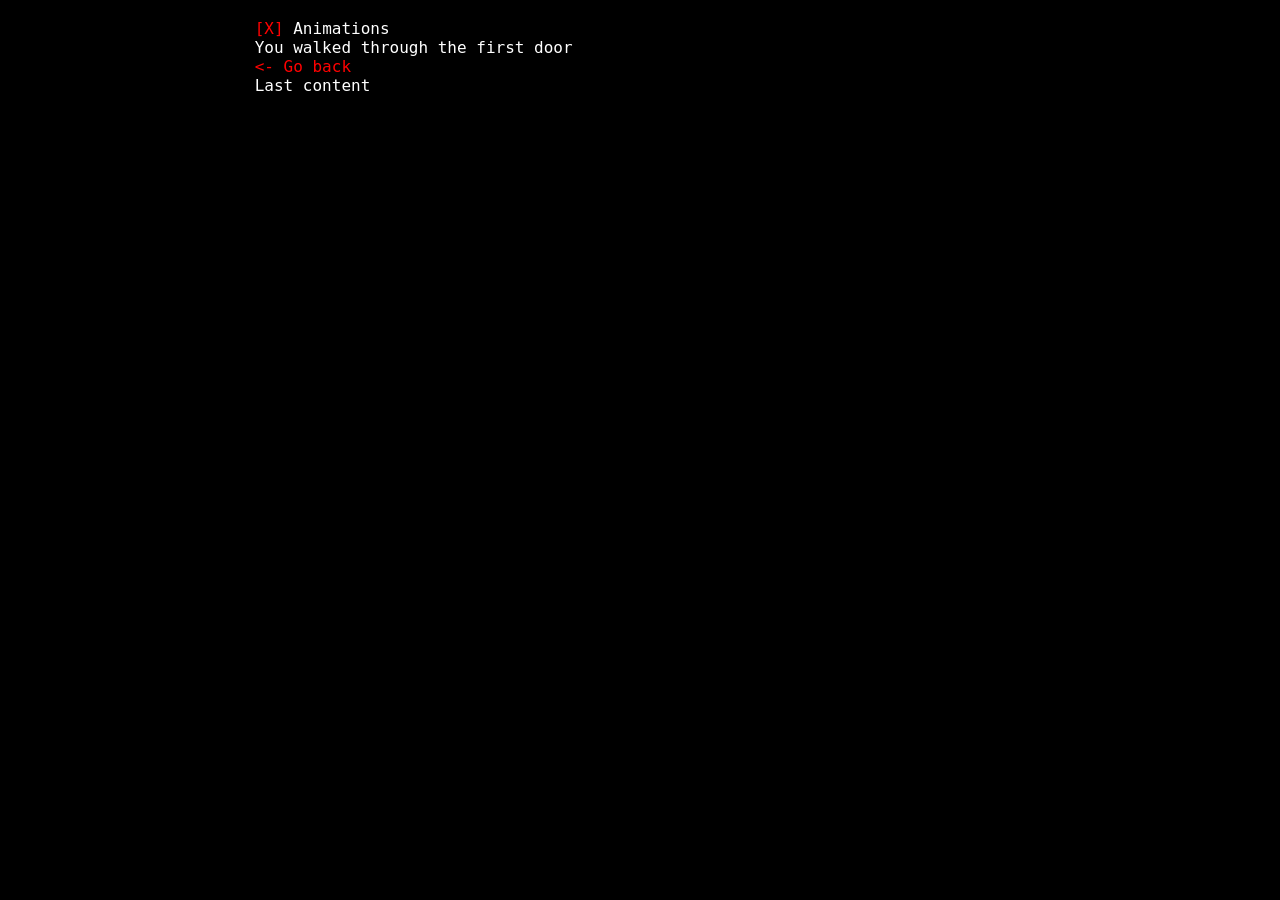
==== door1/index.html @ d2722d4d "initial commit" ====
<!doctype html>
<html lang="en">
<head>
<title>𝖑𝖎𝖙𝖙𝖑𝖊𝖇𝖎𝖙𝖘𝖕𝖆𝖈𝖊</title>
<meta charset="UTF-8">
<meta name="viewport" content="width=device-width,initial-scale=1">
<meta name="author" content="littlebitspace">
<meta name="description" content="Textmode Art by littlebitspace">
<meta name="keywords" content="textmode, ascii, ansi, petscii, art, old school, retro">
<meta property="og:title" content="littlebitspace">
<meta property="og:description" content="Textmode Art by littlebitspace">
<meta property="og:type" content="website">
<meta property="og:url" content="https://littlebitspace.com/">
<link rel="canonical" href="https://littlebitspace.com/">
<link rel="stylesheet" href="/style.css">
</style>
</head>
<body>
<main>
<br/>
<!-- content starts here -->
<pre><a id="toggle-animations">[X]</a> Animations</pre>

<pre>You walked through the first door</pre>

<pre><a href="/"><- Go back</a></pre>

<pre>Last content</pre>
<!-- content ends here -->
<br/>
<script src="/script.js"></script>
</main>
</body>
</html>
---- style.css ----
:root {
  --intractable: #f00;
  --bg: #000;
  --text: #fff;
}

html, body {
  background-color: var(--bg);
  overflow-x: hidden; /* prevent full-page scroll */
}

* {
  margin: 0;
  padding: 0;
  /* font-size: calc(100vw / 118.5186524778606); */
  font-size: 16px;
  color: var(--text);
  text-decoration: none;
  font-family: monospace;
}

a {
  color: var(--intractable);
  cursor: pointer;
}
/* a:hover, .hover {
  color: var(--text);
  background-color: var(--intractable);
} */

body {
  display: flex;
  justify-content: center;
}

main {
  width: 100%;
}

pre {
  position: relative;
  left: 0;
  padding: 0 calc((100vw - 80ch) / 2);
  overflow-x: auto; /* Overflow by default */
  -ms-overflow-style: none; /* IE, Edge */
  scrollbar-width: none; /* Firefox */
}
pre::-webkit-scrollbar {
  display: none; /* Chrome, Safari, Opera */
}

.wrap { 
  white-space: pre-wrap; /* This allows long lines to wrap */
  word-break: break-word; /* Optional: break long words if needed */
}



none { /* DEBUG */
  background-color: rgba(255, 0, 0, 0.2);
}
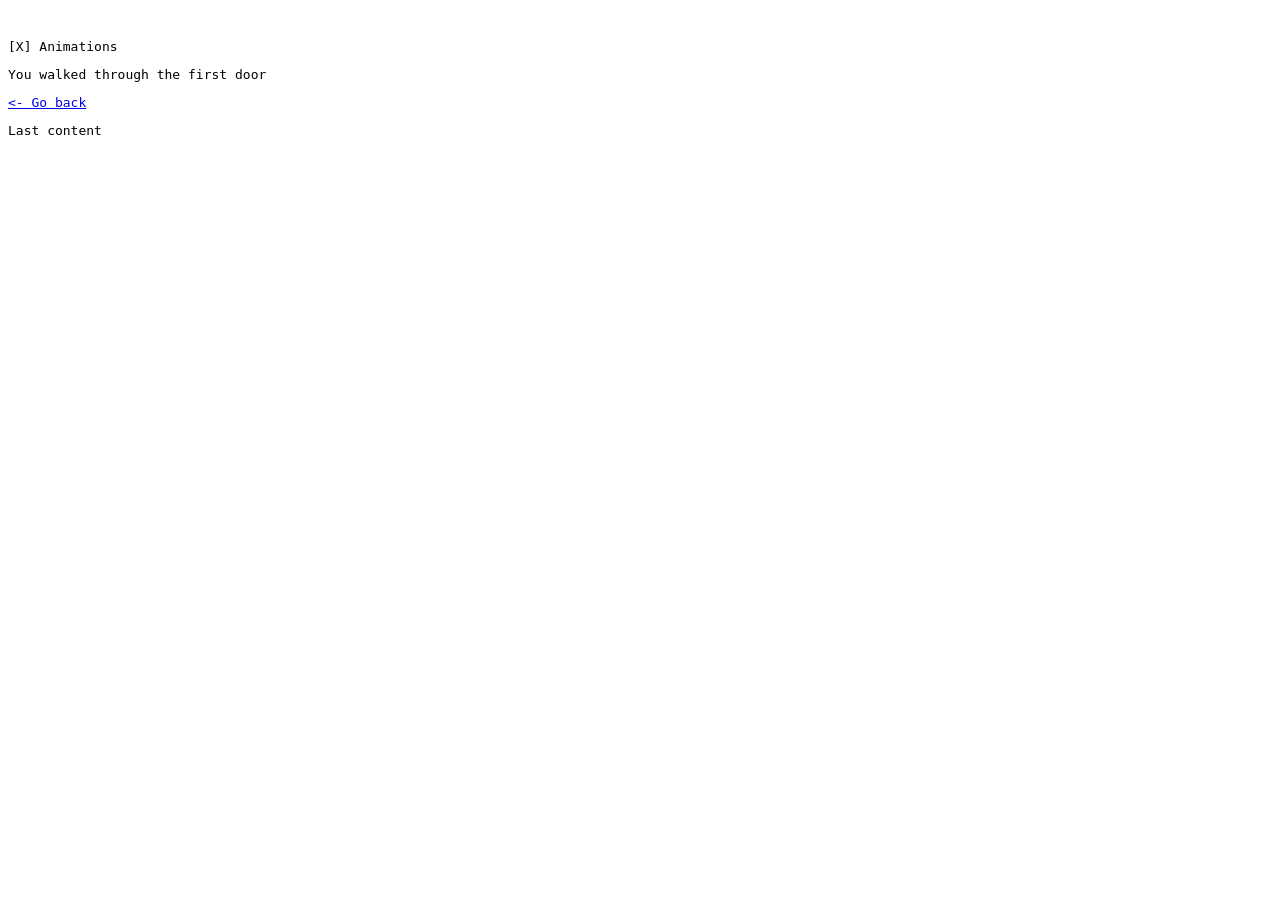
==== commit 445e571f: "updated src to styles and script" ====
--- a/door1/index.html
+++ b/door1/index.html
@@ -12,7 +12,7 @@
 <meta property="og:type" content="website">
 <meta property="og:url" content="https://littlebitspace.com/">
 <link rel="canonical" href="https://littlebitspace.com/">
-<link rel="stylesheet" href="/style.css">
+<link rel="stylesheet" href="style.css">
 </style>
 </head>
 <body>
@@ -28,7 +28,7 @@
 <pre>Last content</pre>
 <!-- content ends here -->
 <br/>
-<script src="/script.js"></script>
+<script src="script.js"></script>
 </main>
 </body>
 </html>
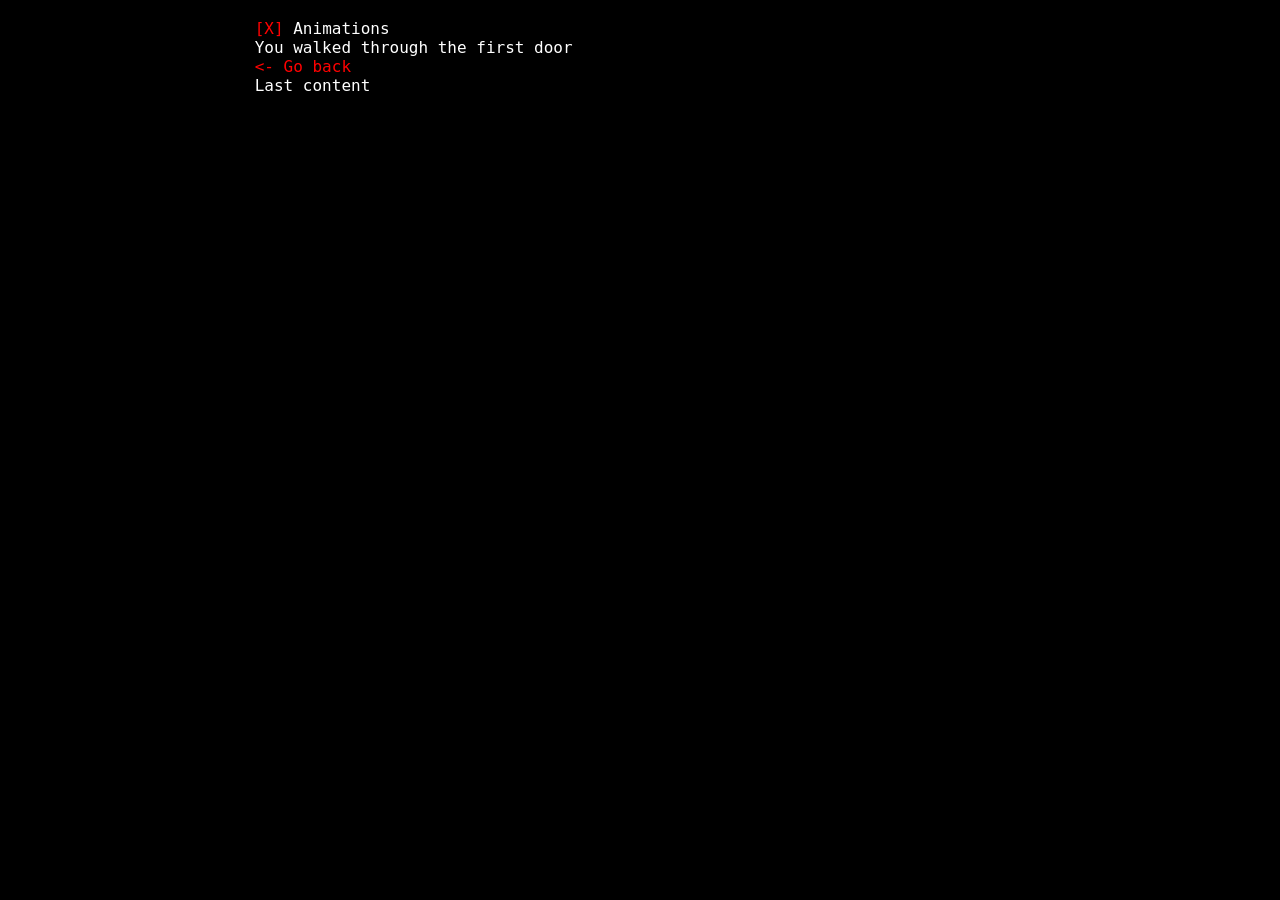
==== commit 2fd94b4b: "fix 2.0 to src" ====
--- a/door1/index.html
+++ b/door1/index.html
@@ -12,7 +12,7 @@
 <meta property="og:type" content="website">
 <meta property="og:url" content="https://littlebitspace.com/">
 <link rel="canonical" href="https://littlebitspace.com/">
-<link rel="stylesheet" href="style.css">
+<link rel="stylesheet" href="/style.css">
 </style>
 </head>
 <body>
@@ -28,7 +28,7 @@
 <pre>Last content</pre>
 <!-- content ends here -->
 <br/>
-<script src="script.js"></script>
+<script src="/script.js"></script>
 </main>
 </body>
 </html>
--- a/style.css
+++ b/style.css
@@ -0,0 +1,61 @@
+:root {
+  --intractable: #f00;
+  --bg: #000;
+  --text: #fff;
+}
+
+html, body {
+  background-color: var(--bg);
+  overflow-x: hidden; /* prevent full-page scroll */
+}
+
+* {
+  margin: 0;
+  padding: 0;
+  /* font-size: calc(100vw / 118.5186524778606); */
+  font-size: 16px;
+  color: var(--text);
+  text-decoration: none;
+  font-family: monospace;
+}
+
+a {
+  color: var(--intractable);
+  cursor: pointer;
+}
+/* a:hover, .hover {
+  color: var(--text);
+  background-color: var(--intractable);
+} */
+
+body {
+  display: flex;
+  justify-content: center;
+}
+
+main {
+  width: 100%;
+}
+
+pre {
+  position: relative;
+  left: 0;
+  padding: 0 calc((100vw - 80ch) / 2);
+  overflow-x: auto; /* Overflow by default */
+  -ms-overflow-style: none; /* IE, Edge */
+  scrollbar-width: none; /* Firefox */
+}
+pre::-webkit-scrollbar {
+  display: none; /* Chrome, Safari, Opera */
+}
+
+.wrap { 
+  white-space: pre-wrap; /* This allows long lines to wrap */
+  word-break: break-word; /* Optional: break long words if needed */
+}
+
+
+
+none { /* DEBUG */
+  background-color: rgba(255, 0, 0, 0.2);
+}
